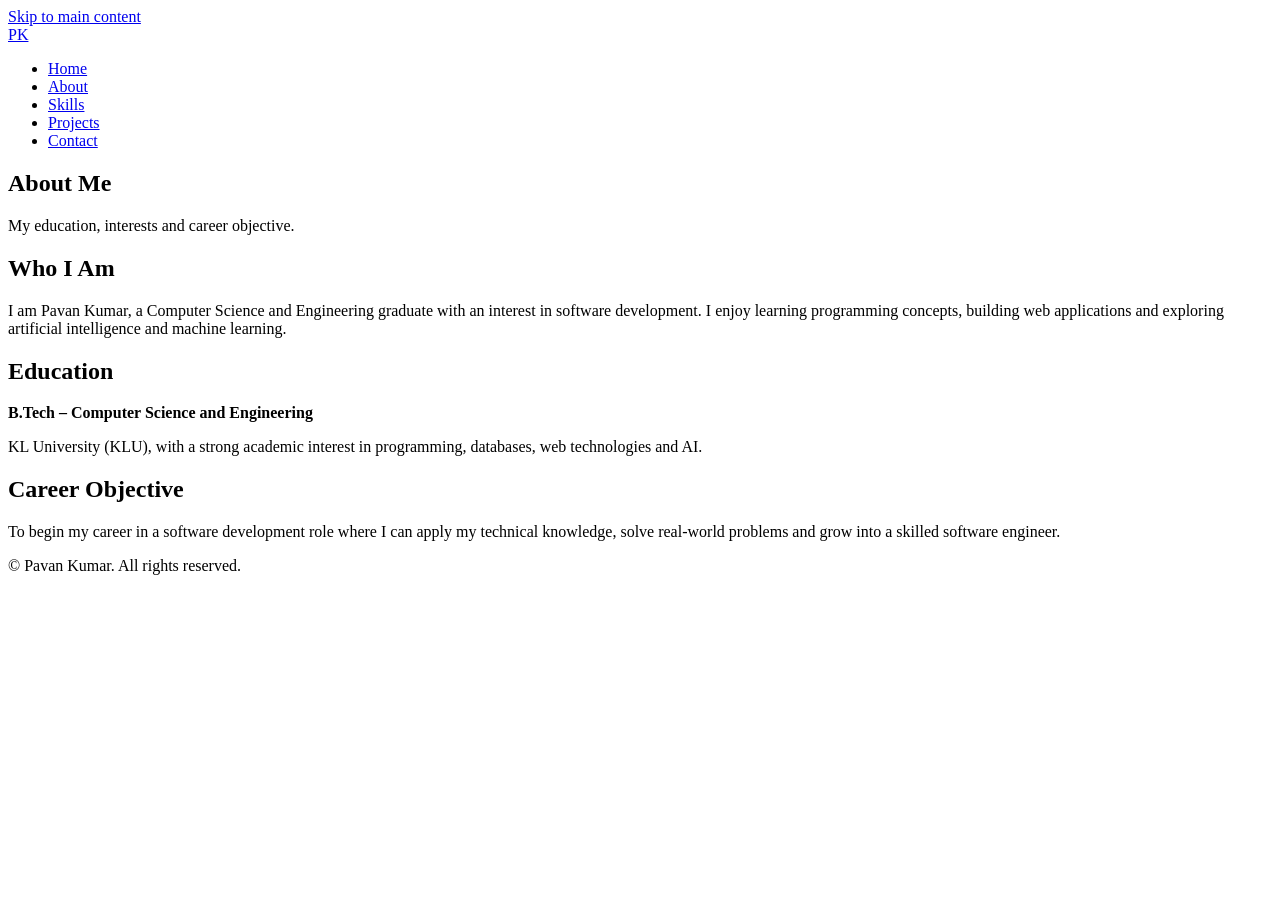
==== about.html @ a45c3cb8 "Add files via upload" ====
<!DOCTYPE html>
<html lang="en">
<head>
  <meta charset="UTF-8">
  <meta name="viewport" content="width=device-width, initial-scale=1.0">
  <meta name="description" content="Learn more about Pavan Kumar, a Computer Science graduate and aspiring software developer.">
  <title>About | Pavan Kumar</title>
  <link rel="stylesheet" href="css/style.css">
</head>
<body>
  <a class="skip-link" href="#main-content">Skip to main content</a>
  <header class="site-header">
    <div class="container nav-container">
      <a class="logo" href="index.html" aria-label="Pavan Kumar home page">PK</a>
      <nav aria-label="Main navigation"><ul class="nav-links">
        <li><a href="index.html">Home</a></li><li><a href="about.html" aria-current="page">About</a></li>
        <li><a href="skills.html">Skills</a></li><li><a href="projects.html">Projects</a></li><li><a href="contact.html">Contact</a></li>
      </ul></nav>
    </div>
  </header>
  <main id="main-content">
    <section class="page-header"><div class="container"><h1>About Me</h1><p>My education, interests and career objective.</p></div></section>
    <section class="section container">
      <article>
        <h2>Who I Am</h2>
        <p>I am Pavan Kumar, a Computer Science and Engineering graduate with an interest in software development. I enjoy learning programming concepts, building web applications and exploring artificial intelligence and machine learning.</p>
      </article>
      <article class="section-small">
        <h2>Education</h2>
        <p><strong>B.Tech – Computer Science and Engineering</strong></p>
        <p>KL University (KLU), with a strong academic interest in programming, databases, web technologies and AI.</p>
      </article>
      <article class="section-small">
        <h2>Career Objective</h2>
        <p>To begin my career in a software development role where I can apply my technical knowledge, solve real-world problems and grow into a skilled software engineer.</p>
      </article>
    </section>
  </main>
  <footer class="site-footer"><div class="container"><p>&copy; <span id="year"></span> Pavan Kumar. All rights reserved.</p></div></footer>
  <script src="js/script.js"></script>
</body>
</html>
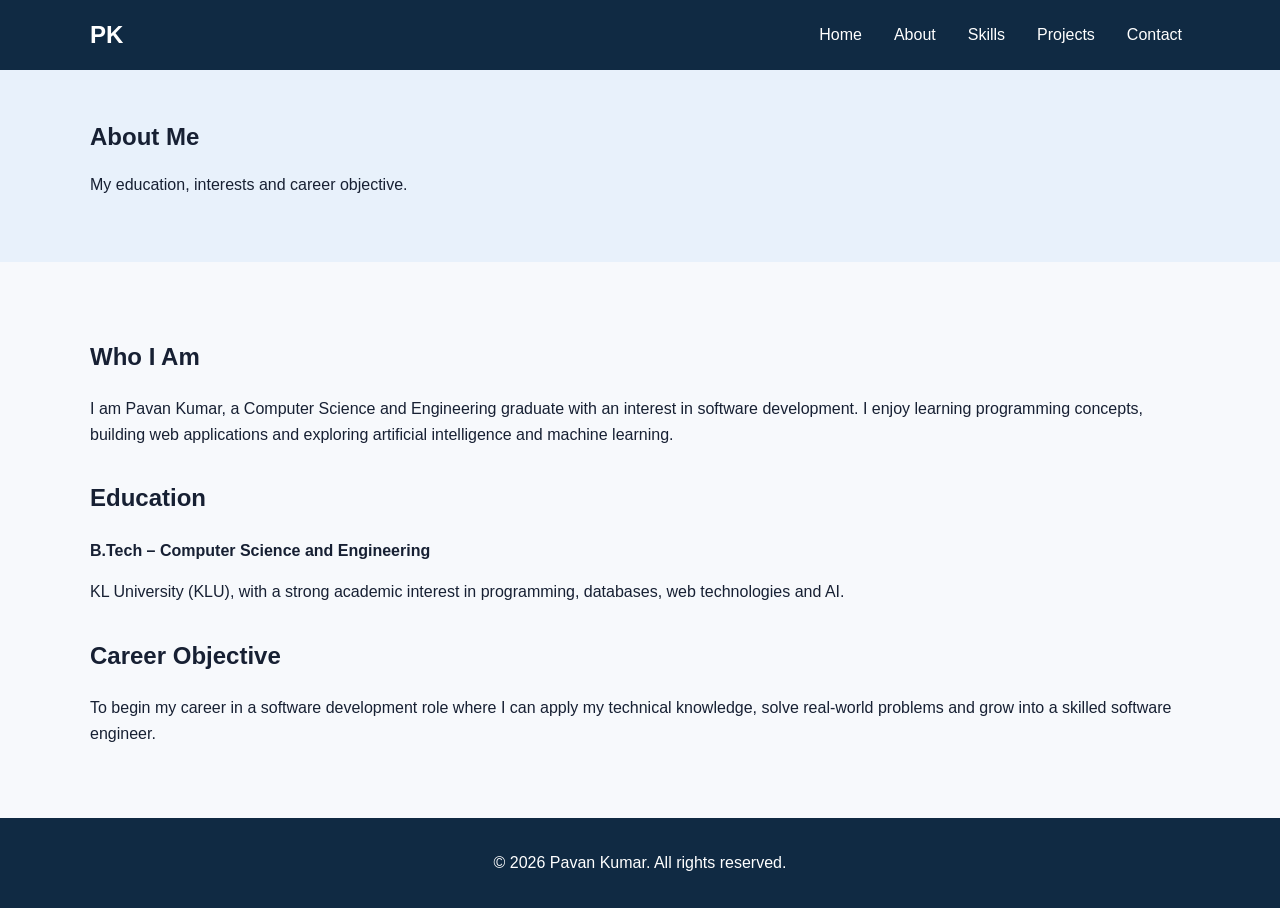
==== commit fb73740d: "Update about.html" ====
--- a/about.html
+++ b/about.html
@@ -5,7 +5,7 @@
   <meta name="viewport" content="width=device-width, initial-scale=1.0">
   <meta name="description" content="Learn more about Pavan Kumar, a Computer Science graduate and aspiring software developer.">
   <title>About | Pavan Kumar</title>
-  <link rel="stylesheet" href="css/style.css">
+  <link rel="stylesheet" href="style.css">
 </head>
 <body>
   <a class="skip-link" href="#main-content">Skip to main content</a>
@@ -37,6 +37,6 @@
     </section>
   </main>
   <footer class="site-footer"><div class="container"><p>&copy; <span id="year"></span> Pavan Kumar. All rights reserved.</p></div></footer>
-  <script src="js/script.js"></script>
+  <script src="script.js"></script>
 </body>
 </html>
--- a/style.css
+++ b/style.css
@@ -0,0 +1 @@
+*{box-sizing:border-box}html{scroll-behavior:smooth}body{margin:0;font-family:Arial,sans-serif;line-height:1.6;color:#172033;background:#f7f9fc}.container{width:min(1100px,90%);margin:auto}.site-header{background:#102a43;position:sticky;top:0}.nav-container{display:flex;justify-content:space-between;align-items:center;min-height:70px}.logo{color:#fff;font-size:1.5rem;font-weight:bold;text-decoration:none}.nav-links{display:flex;gap:1rem;list-style:none;padding:0;margin:0}.nav-links a{color:#fff;text-decoration:none;padding:.5rem}.nav-links a:hover,.nav-links a:focus,[aria-current="page"]{text-decoration:underline}.hero{padding:6rem 0;background:#e8f1fb}.eyebrow{font-weight:bold;color:#1769aa}.hero h1{font-size:clamp(2.5rem,7vw,4.5rem);margin:.2rem 0}.hero-text{font-size:1.25rem;max-width:650px}.actions{display:flex;gap:1rem;flex-wrap:wrap;margin-top:1.5rem}.button{display:inline-block;background:#0b63a5;color:#fff;border:2px solid #0b63a5;padding:.75rem 1.1rem;border-radius:.4rem;text-decoration:none;font-weight:bold;cursor:pointer}.button:hover,.button:focus{background:#084c7e}.button-secondary{background:#fff;color:#0b63a5}.section{padding:3.5rem 0}.section-small{margin-top:2rem}.cards-section{padding-top:1rem}.grid{display:grid;grid-template-columns:repeat(auto-fit,minmax(240px,1fr));gap:1.25rem}.card{background:#fff;padding:1.5rem;border-radius:.6rem;box-shadow:0 2px 10px rgba(0,0,0,.08)}.page-header{padding:3rem 0;background:#e8f1fb}.page-header h1{margin:0}.site-footer{background:#102a43;color:#fff;text-align:center;padding:1rem}.form-section{max-width:750px}.form-group{margin-bottom:1.25rem}label{display:block;font-weight:bold;margin-bottom:.4rem}input,textarea{width:100%;padding:.75rem;border:2px solid #60758a;border-radius:.35rem;font:inherit}input:focus,textarea:focus,a:focus,button:focus{outline:3px solid #f59e0b;outline-offset:3px}.error{color:#b42318;min-height:1.2em;margin:.25rem 0}.skip-link{position:absolute;left:-9999px;top:auto}.skip-link:focus{left:1rem;top:1rem;background:#fff;color:#000;padding:.75rem;z-index:1000}.success{color:#067647;font-weight:bold}@media(max-width:700px){.nav-container{padding:1rem 0;align-items:flex-start;gap:1rem}.nav-links{flex-wrap:wrap}.hero{padding:4rem 0}}
